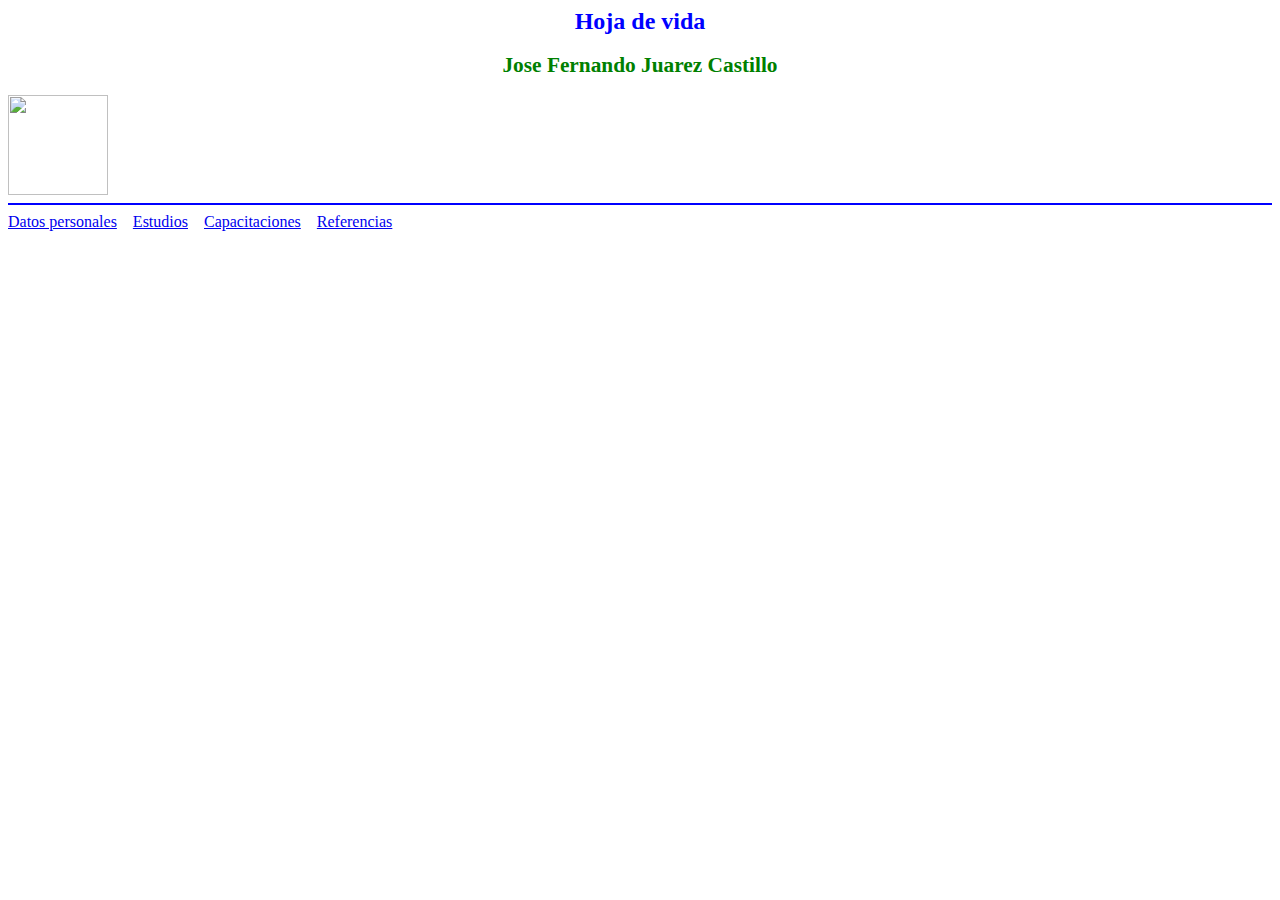
==== html/principal.html @ 6b138c2f "Update principal.html" ====
<html>
<head>
<title></title>
</head>
<body>
<h1>Hoja de vida</h1>
<h2>Jose Fernando Juarez Castillo</h1>
<img src="https://blogger.googleusercontent.com/img/b/R29vZ2xl/AVvXsEgQRrxtM9wAH5mQAPxjKsk_diOjeNgDmM8S79jCbP_ZdAcGICMQpVya4OWRf5i3XGGl7RXCDE6eYXBnSirLdioIJtjm1ZaqErFUEUcv0MGwRXof3GsncB69dpdGgj52YyYgctFDxca-1l_caN1tN9N5FWwkkobORkYKlUN8XhOpb2Z6436p-DwxLcUi5g/s1334/ft1.jpg" width="100" heigth="100"><br>
<hr color="blue">
<a href="uno.html">Datos personales</a> &nbsp;&nbsp;
<a href="dos.html">Estudios</a>         &nbsp;&nbsp;
<a href="tres.html">Capacitaciones</a>  &nbsp;&nbsp;
<a href="cuatro.html">Referencias</a>   &nbsp;&nbsp;
<style type="text/css">
{
    color: green;
background-color: pink;
font-size: 20px;
font-family: courier;
font-weight: bold;
font-style: italic;
line-height: 30px;
letter-spacing: 5px;
}
h1{
    color: blue;
    text-align: center;
    font-size: 18pt;
}
h2{
    color: green;
    text-align: center;
    font-size: 16pt;
    font-family: Verdana;
}
</style>
</body>
</html>
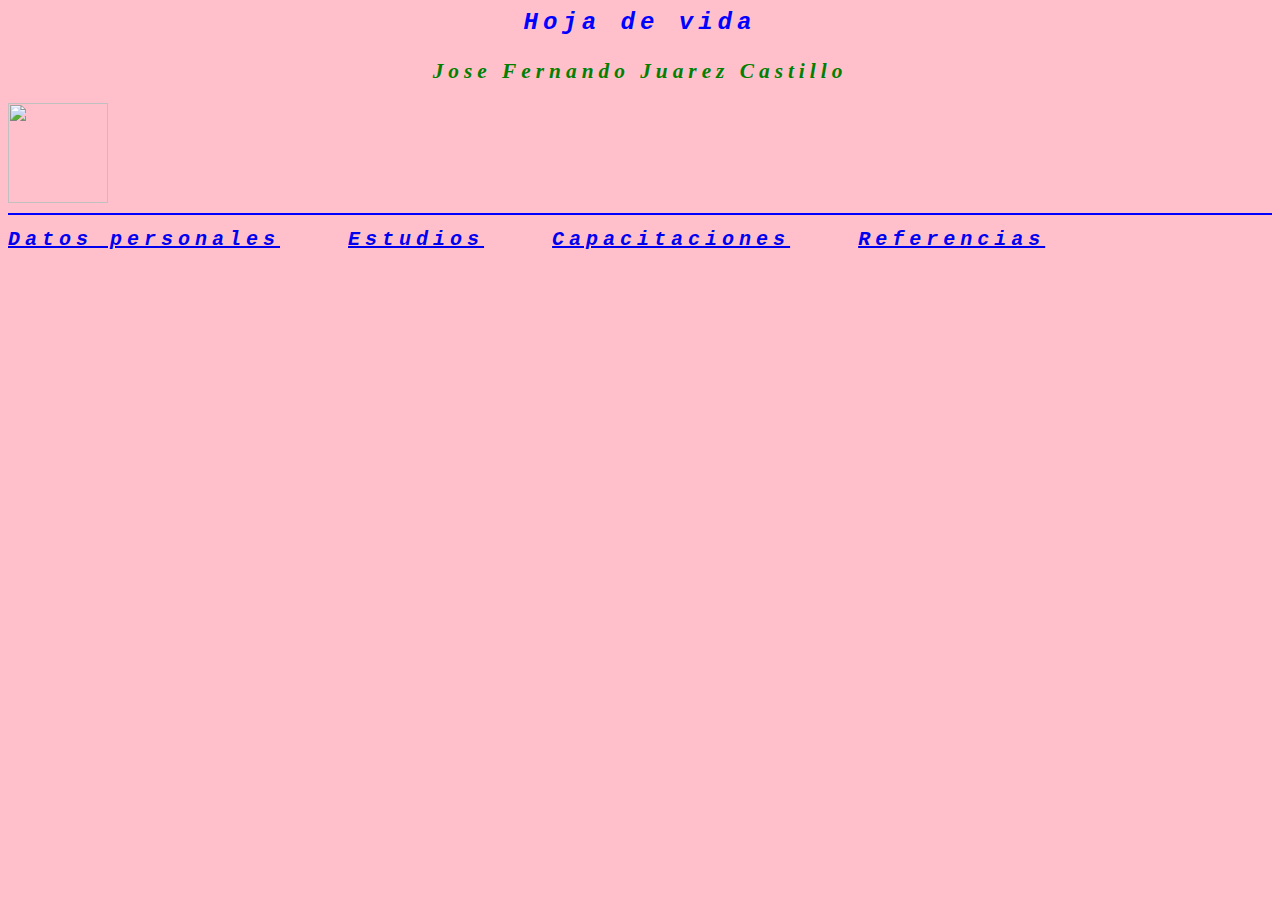
==== commit 24acee7c: "Update principal.html" ====
--- a/html/principal.html
+++ b/html/principal.html
@@ -1,18 +1,19 @@
 <html>
 <head>
 <title></title>
+<link rel="stylesheet" type="text/css" href="secad\css\estilos.css">
 </head>
 <body>
 <h1>Hoja de vida</h1>
 <h2>Jose Fernando Juarez Castillo</h1>
-<img src="https://blogger.googleusercontent.com/img/b/R29vZ2xl/AVvXsEgQRrxtM9wAH5mQAPxjKsk_diOjeNgDmM8S79jCbP_ZdAcGICMQpVya4OWRf5i3XGGl7RXCDE6eYXBnSirLdioIJtjm1ZaqErFUEUcv0MGwRXof3GsncB69dpdGgj52YyYgctFDxca-1l_caN1tN9N5FWwkkobORkYKlUN8XhOpb2Z6436p-DwxLcUi5g/s1334/ft1.jpg" width="100" heigth="100"><br>
+<img src="secad\imagenes\foto.jpeg" width="100" heigth="100"><br>
 <hr color="blue">
 <a href="uno.html">Datos personales</a> &nbsp;&nbsp;
 <a href="dos.html">Estudios</a>         &nbsp;&nbsp;
 <a href="tres.html">Capacitaciones</a>  &nbsp;&nbsp;
 <a href="cuatro.html">Referencias</a>   &nbsp;&nbsp;
 <style type="text/css">
-{
+body{
     color: green;
 background-color: pink;
 font-size: 20px;
